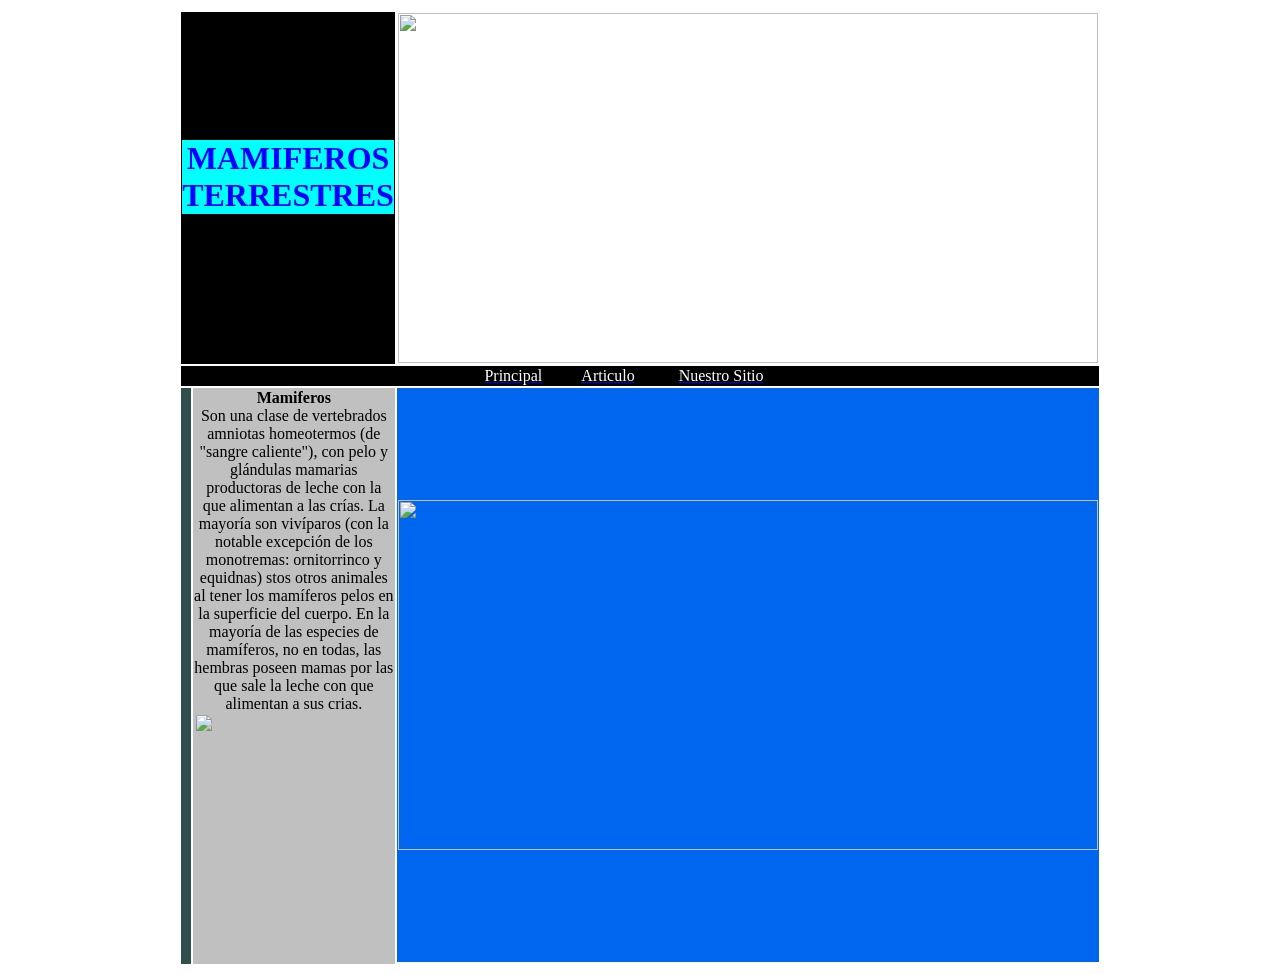
==== index.html @ 0b78eb18 "Update index.html" ====
<html>
<head>
<meta charset="UTF-8">
<title>Documento sin título</title>
<link href="estilo.css" rel="stylesheet" type="text/css" />
</head>
<body>

<center>
<table border =0 width=40% height=50%>
<tr>
     
</tr>

<tr>
     
    <td bgcolor=#000000  rowspan =2 colspan= 3  width="20" height="20"><b><h1><center><p>MAMIFEROS TERRESTRES</p></h1></b></td>
    
    <td rowspan=2 colspan=9 width="20" height="20"><right><img src="http://ceibal.elpais.com.uy/wp-content/uploads/2011/10/tigrecito.jpg" width="700px" height="350px"></td> 
   
     
</tr>  
<tr></tr>
<tr>
  <td bgcolor=  #000000  colspan = 10 width="100%"height="20" align="center">
   <a href="principal.html"> <font color=white>Principal</font></a>&nbsp&nbsp&nbsp&nbsp&nbsp&nbsp&nbsp&nbsp&nbsp
    <a href="articulos.html"><font color=white>Articulo</font></a>&nbsp&nbsp&nbsp&nbsp&nbsp&nbsp&nbsp&nbsp&nbsp&nbsp
    <a href="nuestrositio.html"><font color=white>Nuestro Sitio</font></a>&nbsp&nbsp&nbsp&nbsp&nbsp&nbsp&nbsp&nbsp
	</td>
</tr>
<tr>


    <td bgcolor=  #2F4F4F  rowspan=5 colspan=2 width="180" height="160">
 
    </td>

    <td bgcolor = #C0C0C0 rowspan = 4 width="20" height="20"> <center><b>Mamiferos</b> <br> Son una clase de vertebrados amniotas homeotermos (de "sangre caliente"), con pelo y glándulas mamarias productoras de leche con la que alimentan a las crías. La mayoría son vivíparos (con la notable excepción de los monotremas: ornitorrinco y equidnas)
stos otros animales al tener los mamíferos pelos en la superficie del cuerpo. En la mayoría de las especies de mamíferos, no en todas, las hembras poseen mamas por las que sale la leche con que alimentan a sus crias. <img src="http://www.jornallivre.com.br/images_enviadas/coala-mamiferos-marsupiaiscoal.jpg"width="200px" height="250px"></td>

 
    <td bgcolor = #0066F copspan = 2 width="400px" height="200px"> 
    
     <img src= "http://gonzalobrito.files.wordpress.com/2013/09/animals-attachment-collage.jpg" width="700" height="350>
 
	
</td>	
	

</td>

	
   <td bgcolor= #000000 rowspan=6 colspan=4  width="10" height="10"></td>
<tr>

	
</tr> 
</footer>
</table>
</body>
</html>
---- estilo.css ----
h1 {
	padding-left: llem;
	font-family: Georgia, "Brush Script MT", Times, serif;
	color: blue;
	background-color: #00FFFF; }

h3 { 

        padding-left: llem;
	font-family: Georgia, "cooper black", Times, serif;
	color: orange;
	background-color: #FFFF99; }
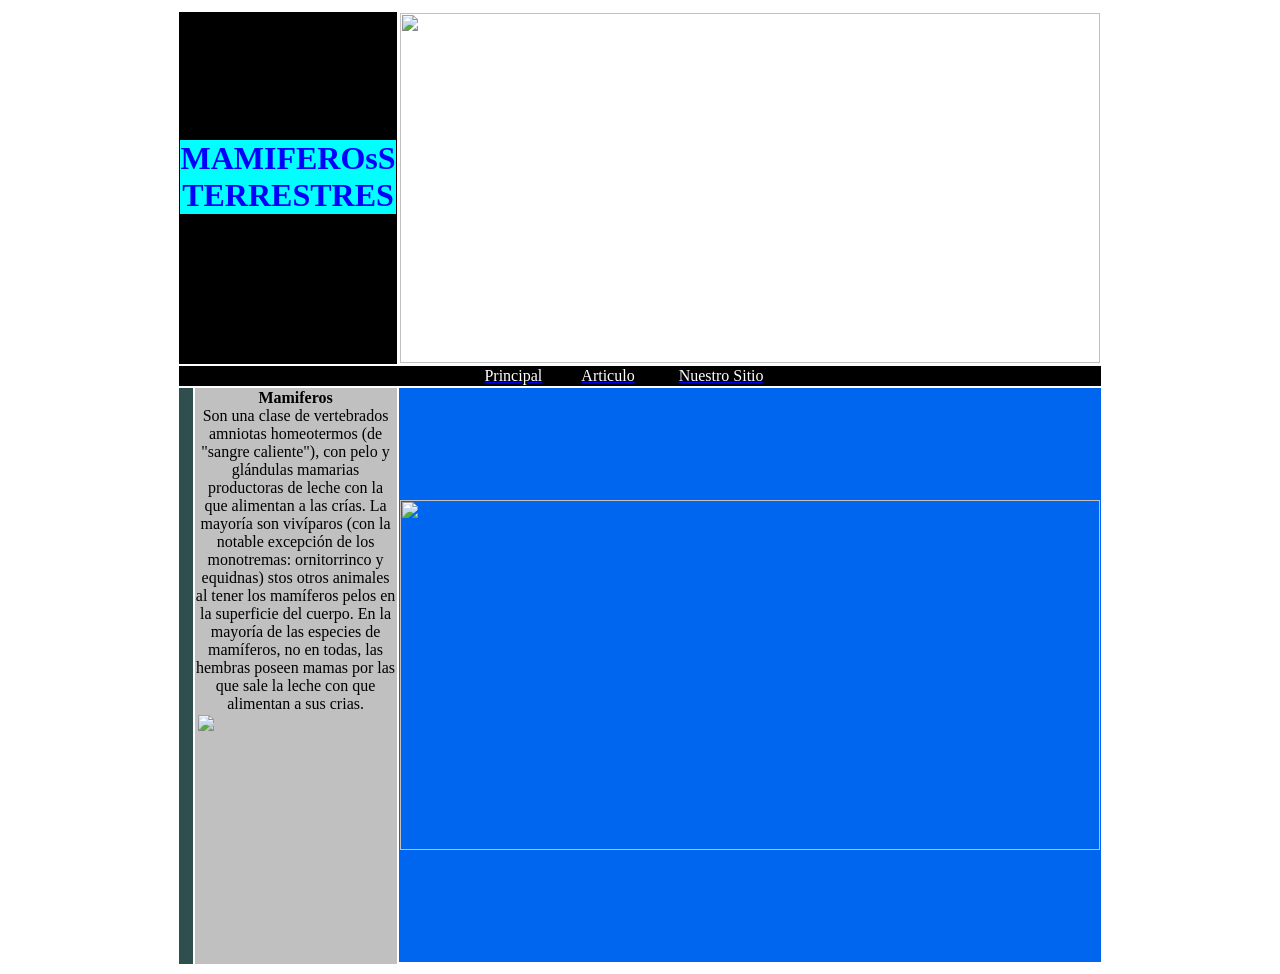
==== commit fd48af9e: "Update index.html" ====
--- a/index.html
+++ b/index.html
@@ -15,7 +15,7 @@
 
 <tr>
      
-    <td bgcolor=#000000  rowspan =2 colspan= 3  width="20" height="20"><b><h1><center><p>MAMIFEROS TERRESTRES</p></h1></b></td>
+    <td bgcolor=#000000  rowspan =2 colspan= 3  width="20" height="20"><b><h1><center><p>MAMIFEROsS TERRESTRES</p></h1></b></td>
     
     <td rowspan=2 colspan=9 width="20" height="20"><right><img src="http://ceibal.elpais.com.uy/wp-content/uploads/2011/10/tigrecito.jpg" width="700px" height="350px"></td> 
    
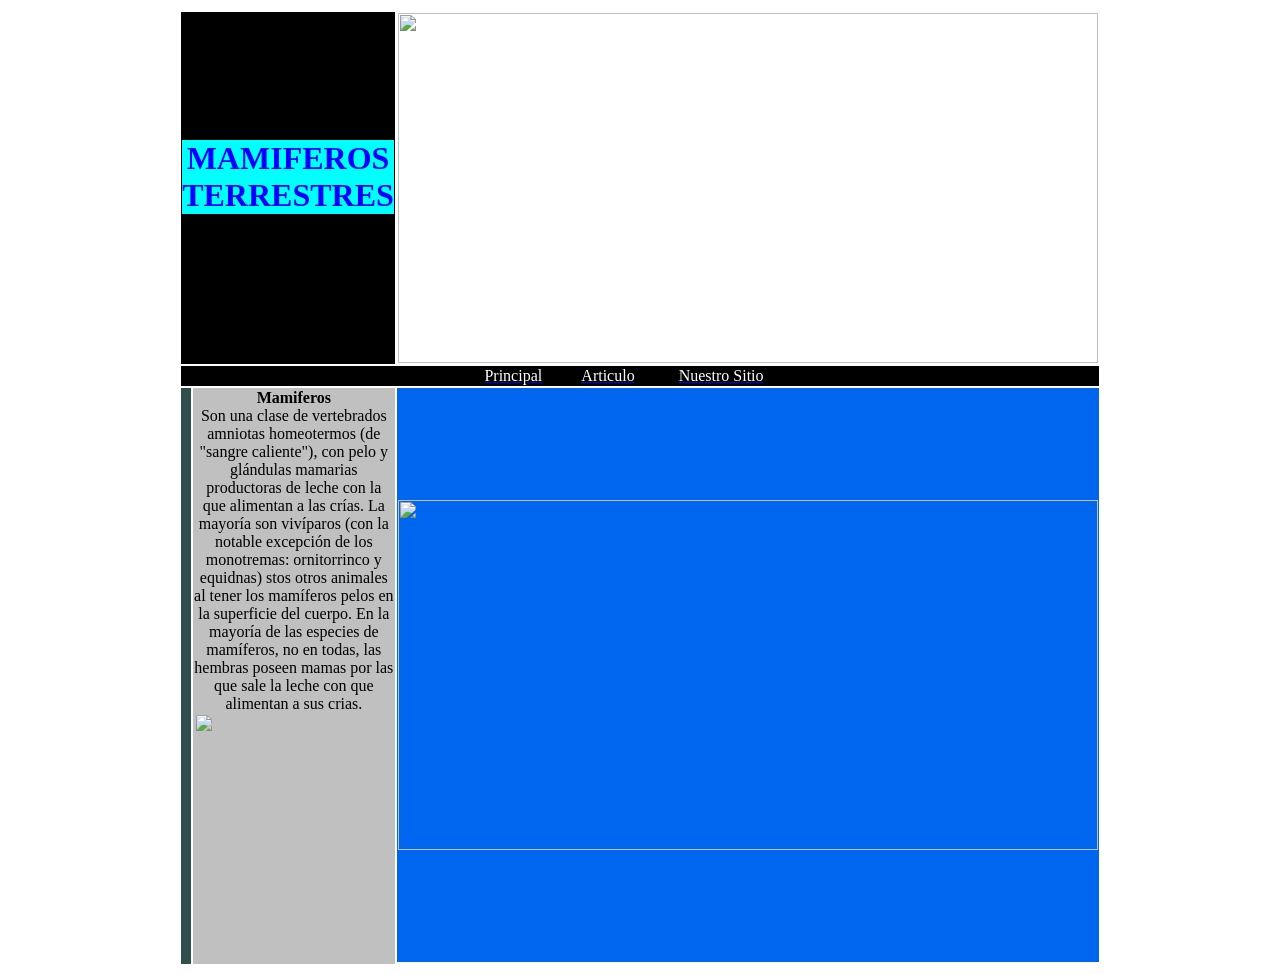
==== commit 94ae30f8: "Update index.html" ====
--- a/index.html
+++ b/index.html
@@ -15,7 +15,7 @@
 
 <tr>
      
-    <td bgcolor=#000000  rowspan =2 colspan= 3  width="20" height="20"><b><h1><center><p>MAMIFEROsS TERRESTRES</p></h1></b></td>
+    <td bgcolor=#000000  rowspan =2 colspan= 3  width="20" height="20"><b><h1><center><p>MAMIFEROS TERRESTRES</p></h1></b></td>
     
     <td rowspan=2 colspan=9 width="20" height="20"><right><img src="http://ceibal.elpais.com.uy/wp-content/uploads/2011/10/tigrecito.jpg" width="700px" height="350px"></td> 
    
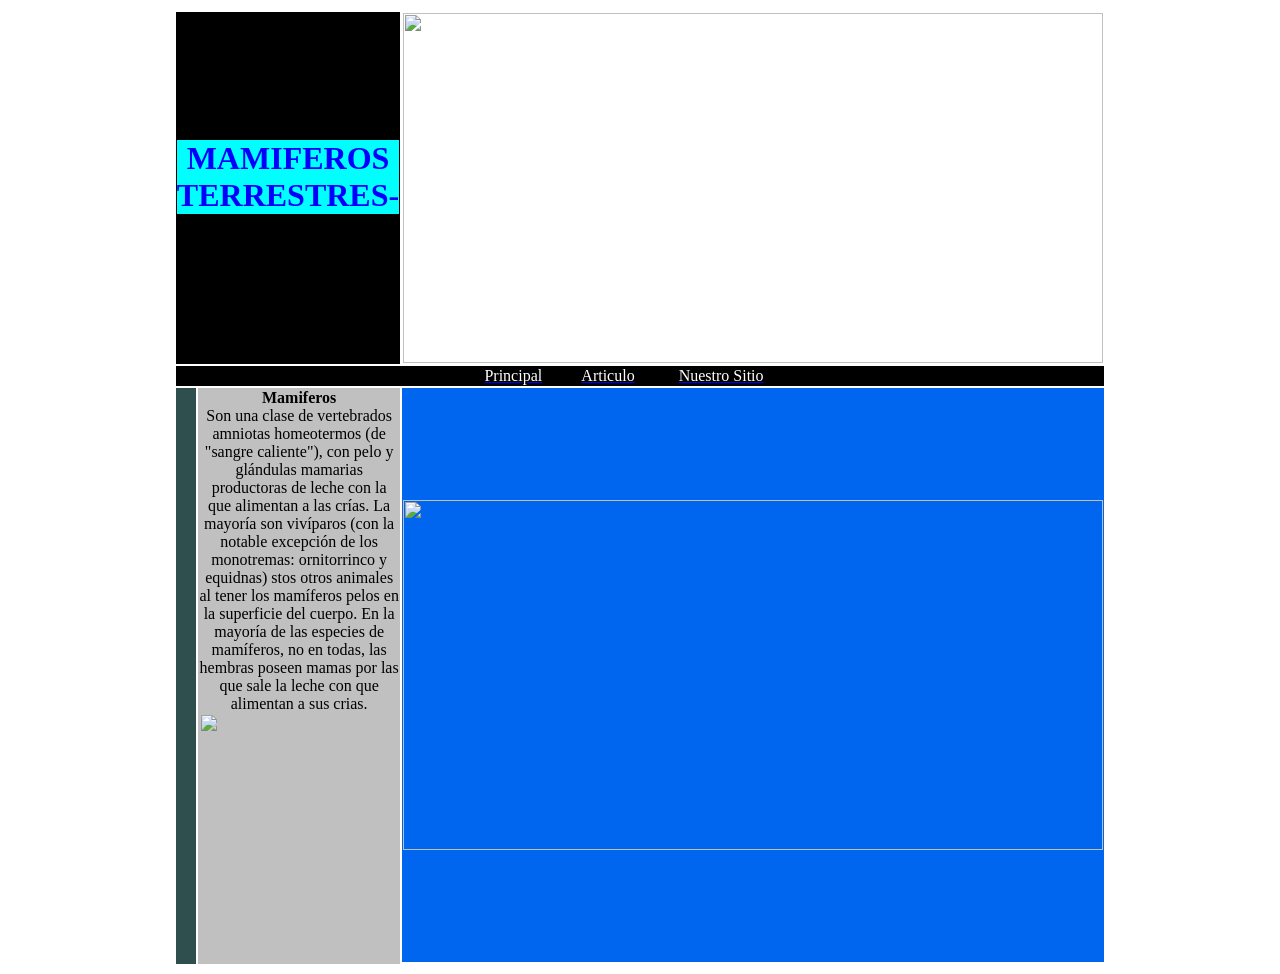
==== commit 3278b3cd: "Update index.html" ====
--- a/index.html
+++ b/index.html
@@ -15,16 +15,16 @@
 
 <tr>
      
-    <td bgcolor=#000000  rowspan =2 colspan= 3  width="20" height="20"><b><h1><center><p>MAMIFEROS TERRESTRES</p></h1></b></td>
+    <td bgcolor=#000000  rowspan =2 colspan= 3  width="20" height="20"><b><h1><center><p>MAMIFEROS TERRESTRES-</p></h1></b></td>
     
-    <td rowspan=2 colspan=9 width="20" height="20"><right><img src="http://ceibal.elpais.com.uy/wp-content/uploads/2011/10/tigrecito.jpg" width="700px" height="350px"></td> 
+    <td rowspan=2 colspan=9 width="20" height="20"><right><img src="https://scontent-scl3-1.xx.fbcdn.net/v/t1.6435-9/51397579_2035816039788538_252247878880198656_n.jpg?stp=dst-jpg_tt6&cstp=mx1024x640&ctp=s1024x640&_nc_cat=108&ccb=1-7&_nc_sid=127cfc&_nc_ohc=A2gazBjdZ70Q7kNvwEVfXGe&_nc_oc=AdoiBktauxL-kBwE3PRUYsUf8a1fLMJJ69vDxUdVYCbYXREkJuBiY32jJ11pRId9B2I&_nc_zt=23&_nc_ht=scontent-scl3-1.xx&_nc_gid=vIOz-DrCNqod1jGxpZyW4A&_nc_ss=7a289&oh=00_AQAgwhRMDPRoU10-mRVM3LxRnxZ1JT2qoc1eG6XZjwcG1w&oe=6A85C949" width="700px" height="350px"></td> 
    
      
 </tr>  
 <tr></tr>
 <tr>
   <td bgcolor=  #000000  colspan = 10 width="100%"height="20" align="center">
-   <a href="principal.html"> <font color=white>Principal</font></a>&nbsp&nbsp&nbsp&nbsp&nbsp&nbsp&nbsp&nbsp&nbsp
+   <a href="index.html"> <font color=white>Principal</font></a>&nbsp&nbsp&nbsp&nbsp&nbsp&nbsp&nbsp&nbsp&nbsp
     <a href="articulos.html"><font color=white>Articulo</font></a>&nbsp&nbsp&nbsp&nbsp&nbsp&nbsp&nbsp&nbsp&nbsp&nbsp
     <a href="nuestrositio.html"><font color=white>Nuestro Sitio</font></a>&nbsp&nbsp&nbsp&nbsp&nbsp&nbsp&nbsp&nbsp
 	</td>
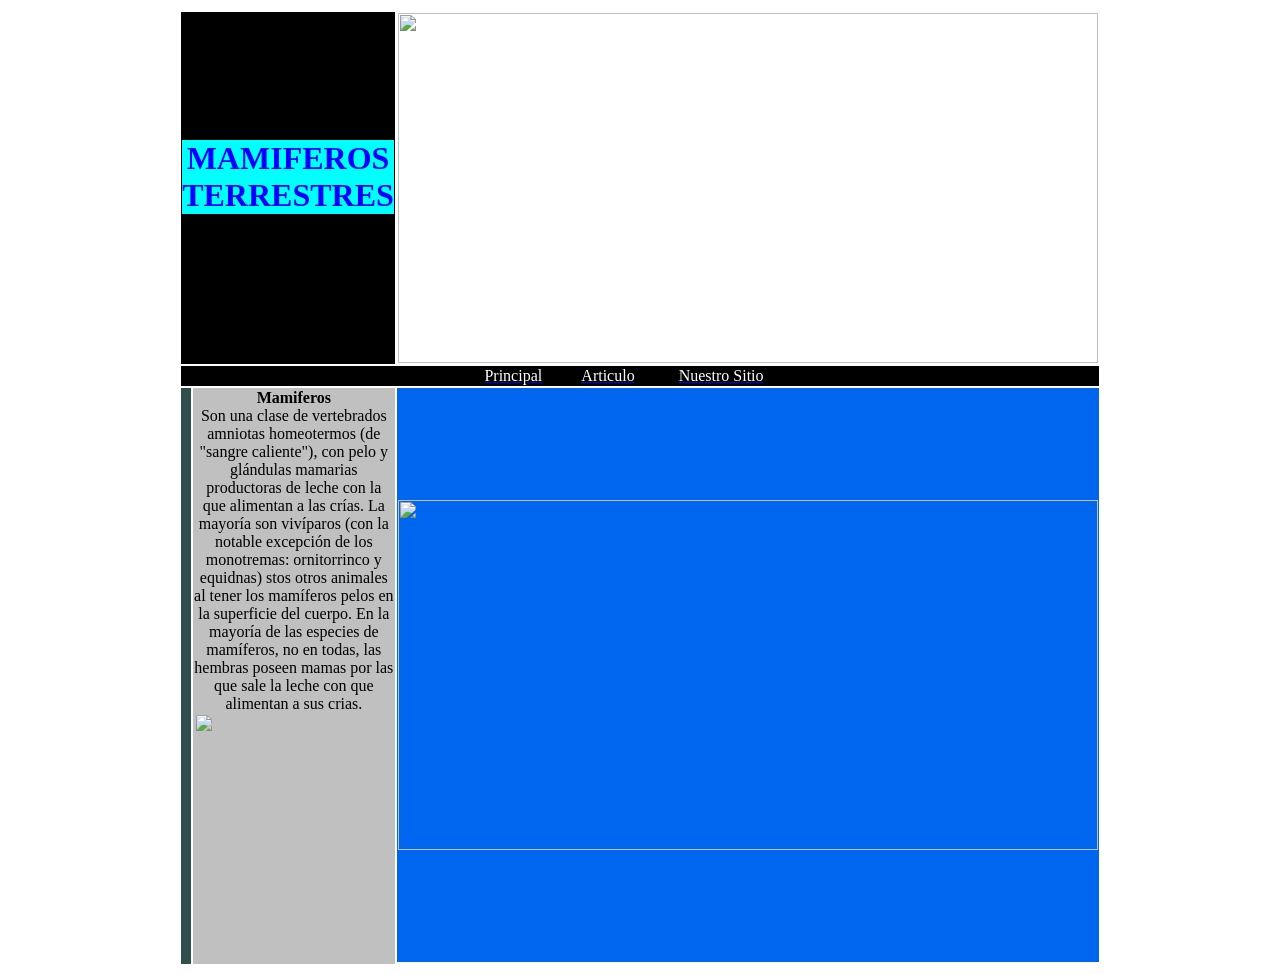
==== commit 73d402ce: "Fix HTML formatting for MAMIFEROS TERRESTRES" ====
--- a/index.html
+++ b/index.html
@@ -15,7 +15,7 @@
 
 <tr>
      
-    <td bgcolor=#000000  rowspan =2 colspan= 3  width="20" height="20"><b><h1><center><p>MAMIFEROS TERRESTRES-</p></h1></b></td>
+    <td bgcolor=#000000  rowspan =2 colspan= 3  width="20" height="20"><b><h1><center><p>MAMIFEROS TERRESTRES</p></h1></b></td>
     
     <td rowspan=2 colspan=9 width="20" height="20"><right><img src="https://scontent-scl3-1.xx.fbcdn.net/v/t1.6435-9/51397579_2035816039788538_252247878880198656_n.jpg?stp=dst-jpg_tt6&cstp=mx1024x640&ctp=s1024x640&_nc_cat=108&ccb=1-7&_nc_sid=127cfc&_nc_ohc=A2gazBjdZ70Q7kNvwEVfXGe&_nc_oc=AdoiBktauxL-kBwE3PRUYsUf8a1fLMJJ69vDxUdVYCbYXREkJuBiY32jJ11pRId9B2I&_nc_zt=23&_nc_ht=scontent-scl3-1.xx&_nc_gid=vIOz-DrCNqod1jGxpZyW4A&_nc_ss=7a289&oh=00_AQAgwhRMDPRoU10-mRVM3LxRnxZ1JT2qoc1eG6XZjwcG1w&oe=6A85C949" width="700px" height="350px"></td> 
    
